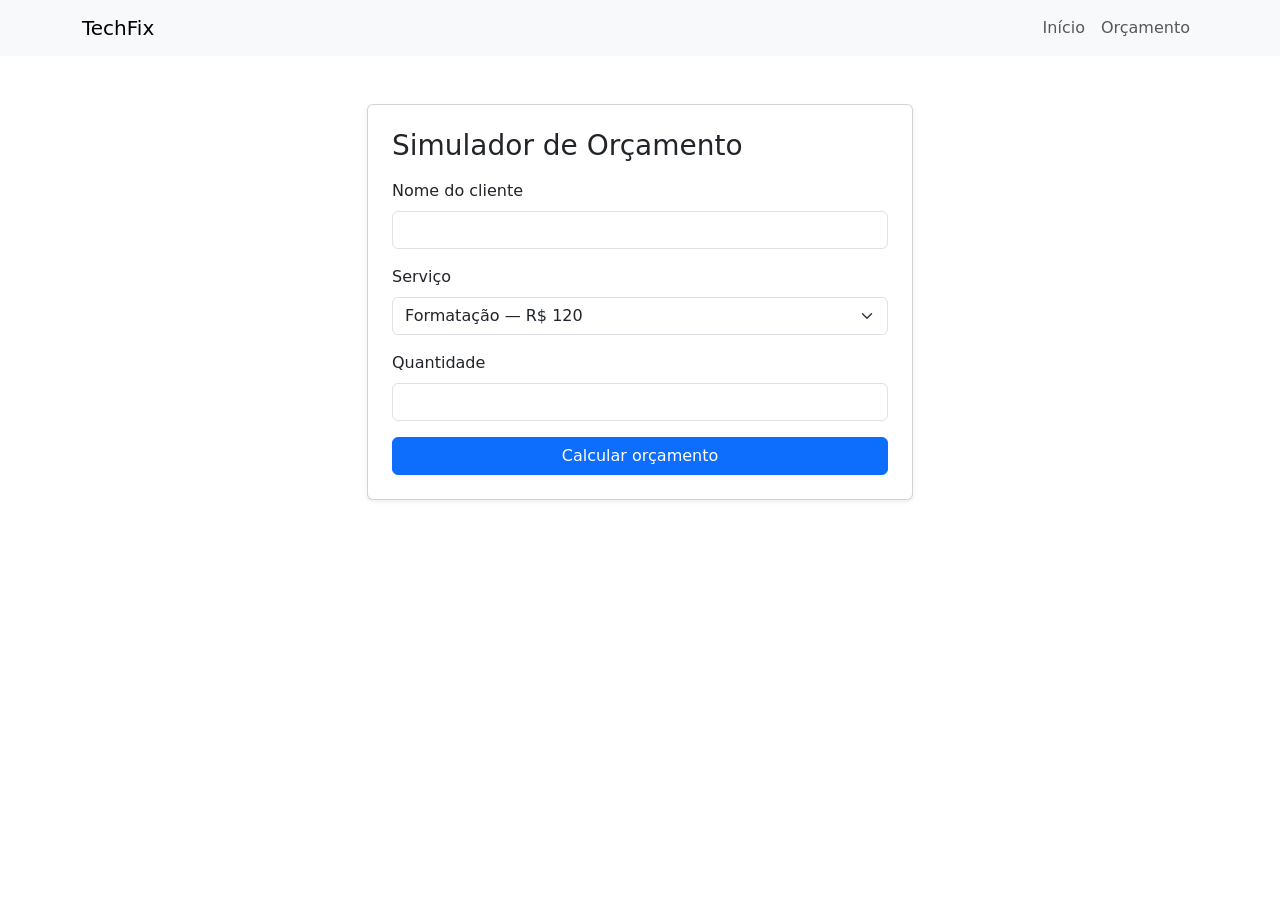
==== orcamento.html @ bf92cae9 "1312312312" ====
<!doctype html>
<html lang="en">
  <head>
    <meta charset="UTF-8" />
    <meta name="viewport" content="width=device-width, initial-scale=1.0" />
    <title>Introdução Javascript</title>

    <link
      href="https://cdn.jsdelivr.net/npm/bootstrap@5.3.8/dist/css/bootstrap.min.css"
      rel="stylesheet"
      integrity="sha384-sRIl4kxILFvY47J16cr9ZwB07vP4J8+LH7qKQnuqkuIAvNWLzeN8tE5YBujZqJLB"
      crossorigin="anonymous"
    />

    <link rel="stylesheet" href="css/style.css" />
  </head>
  <body>
    <nav class="navbar navbar-expand-md bg-body-tertiary">
      <div class="container">
        <a class="navbar-brand" href="index.html"> TechFix </a>

        <div class="navbar-nav">
          <a class="nav-link" href="index.html">Início</a>
          <a class="nav-link" href="orcamento.html">Orçamento</a>
        </div>
      </div>
    </nav>
    <main class="container py-5">
  <div class="row justify-content-center">
    <div class="col-12 col-md-8 col-lg-6">

      <div class="card shadow-sm">
        <div class="card-body p-4">

          <h1 class="h3 mb-3">Simulador de Orçamento</h1>

          <form id="formulario" novalidate>

            <div class="mb-3">
              <label for="nome" class="form-label">
                Nome do cliente
              </label>
              <input
                type="text"
                id="nome"
                class="form-control"
              >
            </div>

            <div class="mb-3">
              <label for="servico" class="form-label">
                Serviço
              </label>
              <select id="servico" class="form-select">
                <option value="120">Formatação — R$ 120</option>
                <option value="80">Limpeza — R$ 80</option>
                <option value="50">Instalação — R$ 50</option>
              </select>
            </div>

            <div class="mb-3">
              <label for="quantidade" class="form-label">
                Quantidade
              </label>
              <input
                type="number"
                id="quantidade"
                class="form-control"
                min="1"
                step="1"
              >
            </div>

            <button type="submit" class="btn btn-primary w-100">
              Calcular orçamento
            </button>
          </form>

          <div id="resultado" class="alert d-none mt-3" role="alert"></div>

        </div>
      </div>

    </div>
  </div>
</main>
  <script src="js/orcamento.js"></script>
    <script
      src="https://cdn.jsdelivr.net/npm/bootstrap@5.3.8/dist/js/bootstrap.bundle.min.js"
      integrity="sha384-FKyoEForCGlyvwx9Hj09JcYn3nv7wiPVlz7YYwJrWVcXK/BmnVDxM+D2scQbITxI"
      crossorigin="anonymous"
    ></script>
  </body>
</html>
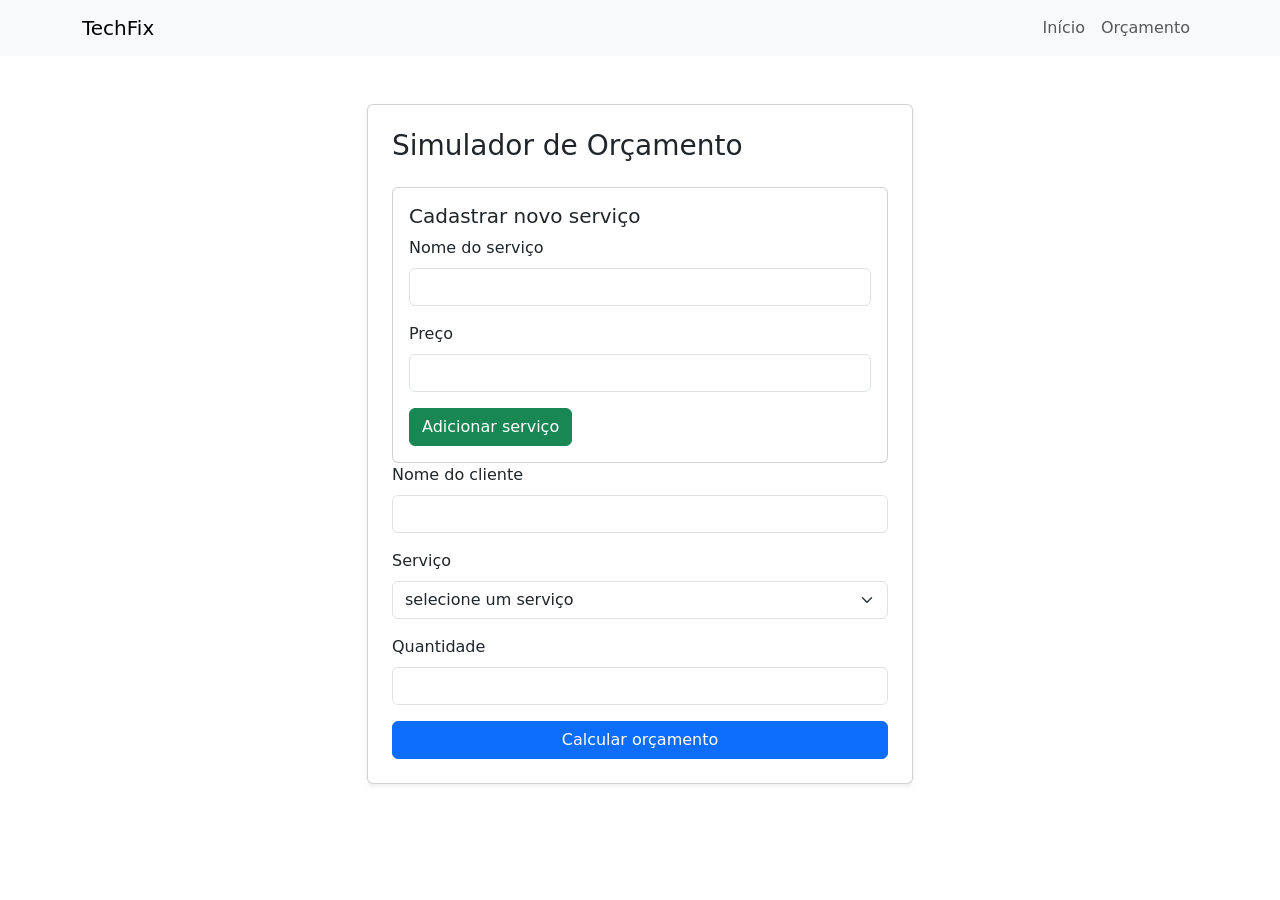
==== commit 3bbf0977: "curinthia" ====
--- a/orcamento.html
+++ b/orcamento.html
@@ -33,6 +33,47 @@
         <div class="card-body p-4">
 
           <h1 class="h3 mb-3">Simulador de Orçamento</h1>
+<form>
+          <section class="card mt-4">
+    <div class="card-body">
+        <h2 class="h5">Cadastrar novo serviço</h2>
+
+        <form id="formCadastro" novalidate>
+            <div class="mb-3">
+                <label for="novoNome" class="form-label">
+                    Nome do serviço
+                </label>
+                <input
+                    id="novoNome"
+                    class="form-control"
+                    type="text"
+                >
+            </div>
+
+            <div class="mb-3">
+                <label for="novoPreco" class="form-label">
+                    Preço
+                </label>
+                <input
+                    id="novoPreco"
+                    class="form-control"
+                    type="number"
+                    min="0.01"
+                    step="0.01"
+                >
+            </div>
+
+            <button class="btn btn-success" type="submit">
+                Adicionar serviço
+            </button>
+        </form>
+
+        <div id="avisoCadastro"
+             class="alert d-none mt-3"
+             role="alert"></div>
+    </div>
+</section>
+</form>
 
           <form id="formulario" novalidate>
 
@@ -52,9 +93,7 @@
                 Serviço
               </label>
               <select id="servico" class="form-select">
-                <option value="120">Formatação — R$ 120</option>
-                <option value="80">Limpeza — R$ 80</option>
-                <option value="50">Instalação — R$ 50</option>
+                <option>selecione um serviço </option>
               </select>
             </div>
 
